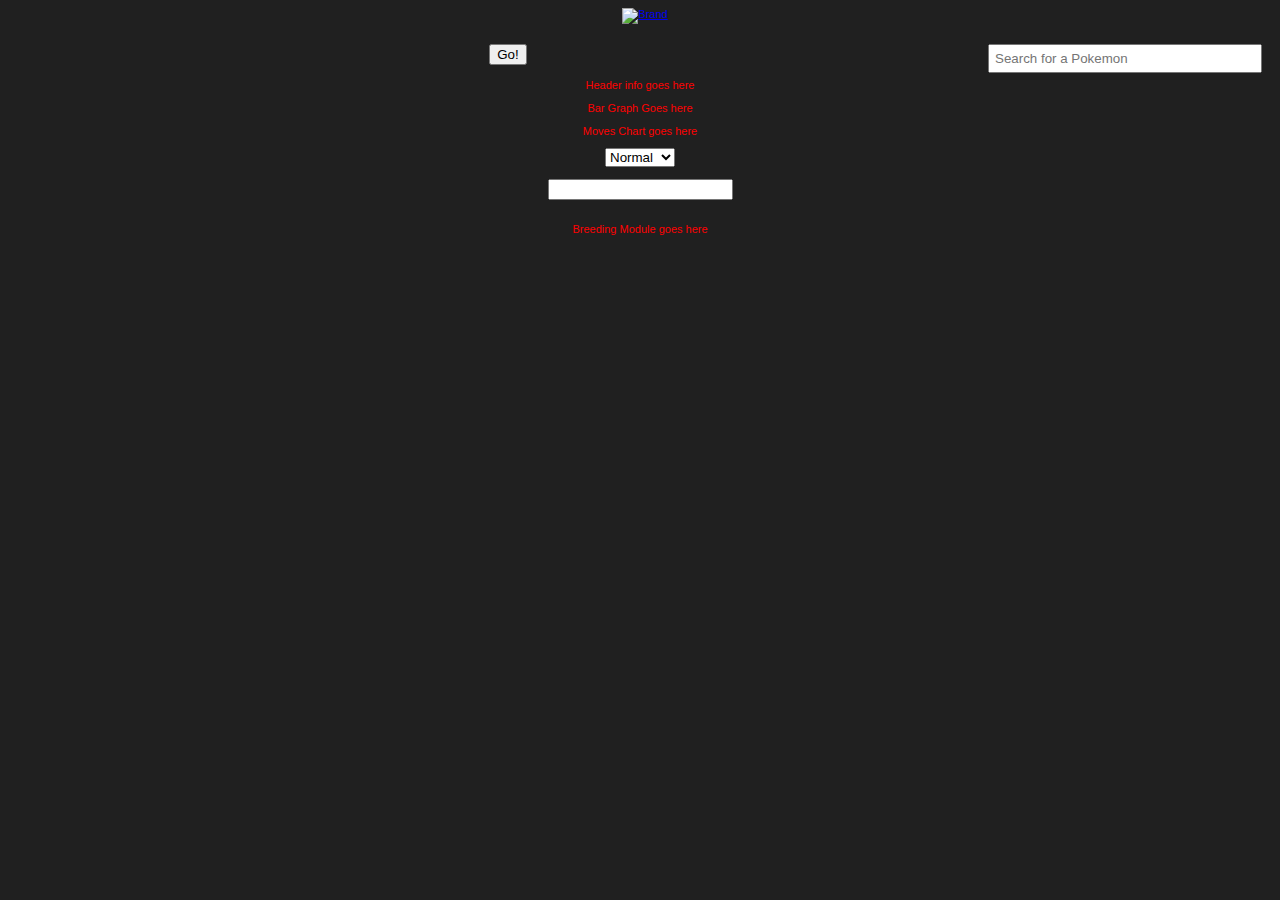
==== pokemonPage.html @ 25514bf0 "Implemented bootstrap framework for individual pokemon page" ====
<!DOCTYPE html>
<meta charset="utf-8">
<meta name="viewport" content="width=device-width, initial-scale=1">
<!-- Document styling -->
<link rel="stylesheet" href="https://maxcdn.bootstrapcdn.com/bootstrap/3.3.5/css/bootstrap.min.css" integrity="sha512-dTfge/zgoMYpP7QbHy4gWMEGsbsdZeCXz7irItjcC3sPUFtf0kuFbDz/ixG7ArTxmDjLXDmezHubeNikyKGVyQ==" crossorigin="anonymous">
<link rel="stylesheet" href="assets/stylesheets/styles.css">
<link rel="stylesheet" href="assets/stylesheets/style.css">
<script src="d3/d3.min.js"></script>
<script src="assets/scripts/library.js"></script>
<script src="assets/scripts/typeCompare.js"></script>
<script src="assets/scripts/eggGroup.js"></script>
<script type="text/javascript">console.log(localStorage.getItem("storageName"));</script>

<body>
    <nav class="navbar navbar-default">
        <div class="container-fluid">
            <div class="navbar-header">
                <a class="navbar-brand" href="#">
                    <img alt="Brand" src="logo.png" style="height:100%">
                </a
                <form class="navbar-form navbar-right" role="search">
                    <div class="input-group" style="padding: 20px; padding-right:10px;">
                        <input type="text" class="form-control nav-search" placeholder="Search for a Pokemon">
                        <span class="input-group-btn">
                            <button class="btn btn-default" type="button">Go!</button>
                        </span>
                    </div>
                </form>
            </div>
        </div>
    </nav>
    <div class="container">
        <div class="row">
            <div class="col-md-6">
                <p>
                    Header info goes here
                </p>
            </div>
            <div class="col-md-6">
                <p>
                    Bar Graph Goes here
                </p>
            </div>
        </div>
        <div class="row">
            <div class="col-md-12">
                <p>
                    Moves Chart goes here
                </p>
            </div>
        </div>
        <div class="row">
            <div class="col-md-6">
                <div id="effectivenessModule" class="container-fluid">
                    <select id="typeCompare" onchange="updateTypeCompare()">
                      <option value="Normal">Normal</option>
                      <option value="Fighting">Fighting</option>
                      <option value="Flying">Flying</option>
                      <option value="Poison">Poison</option>
                      <option value="Ground">Ground</option>
                      <option value="Rock">Rock</option>
                      <option value="Bug">Bug</option>
                      <option value="Ghost">Ghost</option>
                      <option value="Steel">Steel</option>
                      <option value="Fire">Fire</option>
                      <option value="Water">Water</option>
                      <option value="Grass">Grass</option>
                      <option value="Electric">Electric</option>
                      <option value="Psychic">Psychic</option>
                      <option value="Ice">Ice</option>
                      <option value="Dragon">Dragon</option>
                      <option value="Dark">Dark</option>
                      <option value="Fairy">Fairy</option>
                    </select>
                </div><br>
                <div id="breedingModule" class="container-fluid">
                    <input id="eggGroupPokemon" type="text" name="eggGroupPokemon" onkeydown="if(event.keyCode == 13) { updateEggs(); }"><br><br>
                    <p id="canBreedText"></p>
                </div>
            </div>
            <div class="col-md-6">
                <p>
                    Breeding Module goes here
                </p>
            </div>
        </div>
    </div>
</body>
---- assets/stylesheets/styles.css ----
/*
 __________________
|______Colors______|
|Ice: #00FFFF      |
|Water: #0000FF    |
|Grass: #00FF00    |
|Poison: #8B008B   |
|Ground: #DAA520   |
|Steel: #C0C0C0    |
|Psychic: #FF1493  |
|Rock: #8B4513     |
|Fighting: #8B0000 |
|Flying:#9370DB    |
|Normal: #FFE4C4   |
|Bug: #9ACD32      |
|Electric: #FFFF00 |
|Ghost: #483D8B    |
|Dark: #2F2F2F     |
|Fairy: #FFC0CB    |
|Dragon: #6400E6   |
|Fire: #FF0000     |
|__________________|
*/

.navbar-header {
    height: 60px;
}

.navbar-brand {
    height: 100%;
    padding: 5px;
    padding-left: 15px;
}

.input-group .nav-search {
    width: 250px;
    float:right;
}

.nav-search {
    padding: 5px;
    padding-right: 15px;
}

.key {
    font-size: 1.2em;
    padding: 5px 0px 5px 0px;
    margin: 10px 25px 10px 25px;
    opacity: .75;
    color: #fff;
    border-radius: 7px;
    font-family: monospace;
}

.ice {
    background-color: #00FFFF;
    color: #000;
}
.fire {
    background-color: #FF0000;
}
.water {
    background-color: #0000FF;
}
.grass {
    background-color: #00FF00;
}
.poison {
    background-color: #8B008B;
}
.ground {
    background-color: #DAA520;
}
.steel {
    background-color: #C0C0C0;
}
.psychic {
    background-color: #FF1493;
}
.rock {
    background-color: #8B4513;
}
.fighting {
    background-color: #8B0000;
}
.flying {
    background-color: #9370DB;
}
.normal {
    background-color: #FFE4C4;
    color: #000;
}
.bug {
    background-color: #9ACD32;
}
.electric {
    background-color: #FFFF00;
    color: #000;
}
.ghost {
    background-color: #483D8B;
}
.dark {
    background-color: #2F2F2F;
}
.fairy {
    background-color: #FFC0CB;
}
.dragon {
    background-color: #6400E6;
}

.tooltip h1 {
    margin: 5px 0px 5px 0px;
    color:#000;
    font-size: 1.2em;
}
---- assets/stylesheets/style.css ----
body {
  font: 11px sans-serif;
  font-weight: 400;
  text-align: center;
  background: #202020;
  color: #ff0000;
  font-family: 'Montserrat', sans-serif;
}

h1 {
  font-weight: 300;
  color: #ffffff;
  font-size: 18px;
  margin: 25px 0px 25px 0px;
  padding: 0;
  text-transform: uppercase;
  font-weight: 700;
}

h2 {
  font-weight: 400;
  font-size: 14px;
  margin-bottom: 20px;
}

.axis path,
.axis line {
  fill: none;
  stroke: #fff;
  shape-rendering: crispEdges;
}

.dot {
  stroke: none;
}

.tooltip {
  background: #fff;
  color: #202020;
  border-radius: 5px;
  position: absolute;
  padding: 10px;
  pointer-events: none;
  text-align: left;
  opacity: .25;
  width: 126px;
  height: 176px;
}

.scatterplot {
  float: left;
}

.infobox {
	background: #fff;
	color: #202020;
	position: absolute;
	padding: 10px
	text-align: left;
	opacity: .75;
}

.wrap {
  width: 1050px;
  margin: 0 auto 0;
}

table {
  width: 85%;
  margin: 0 auto 0;
  text-align: left;
}

.arc path {
  stroke: #fff;
}
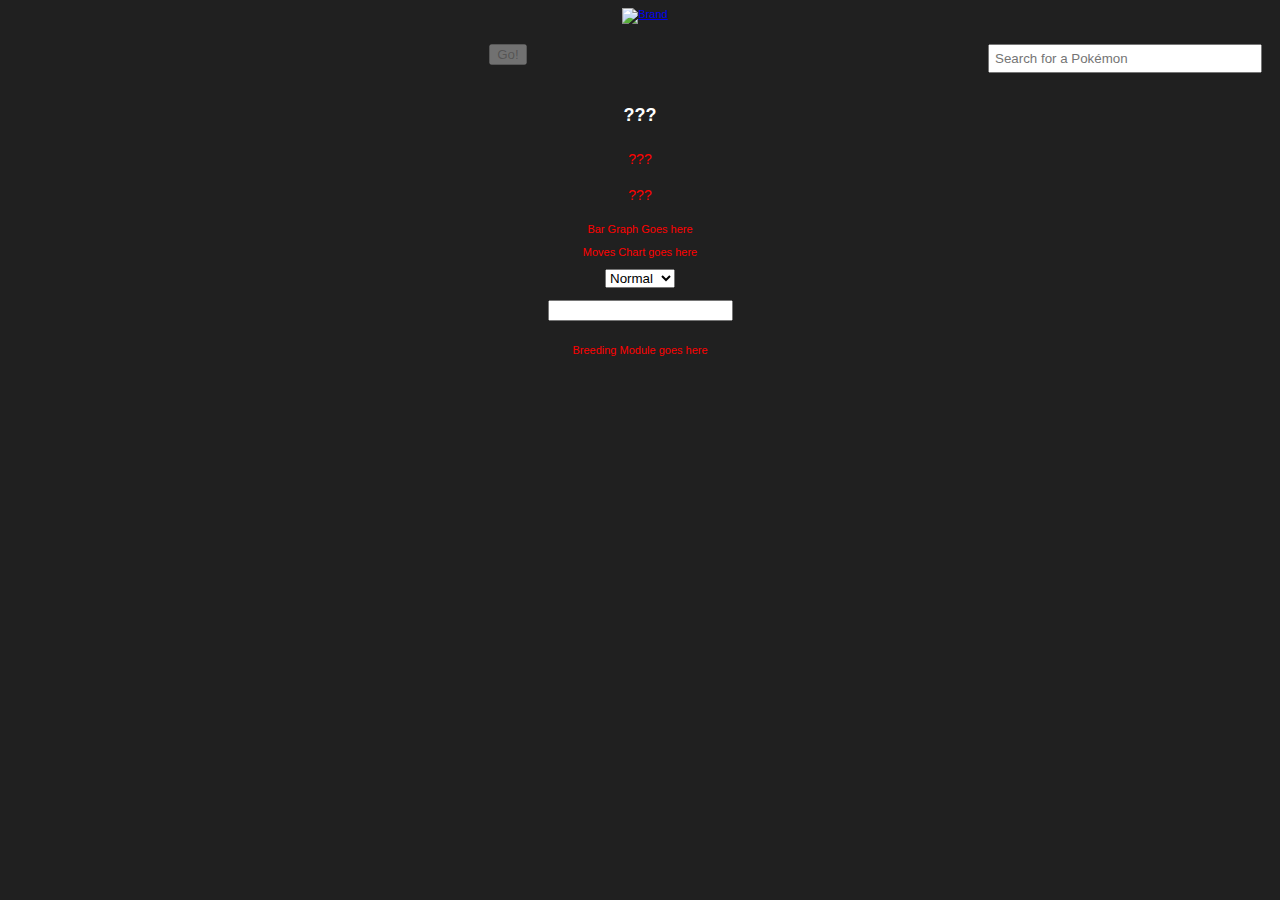
==== commit 1ab9384e: "search completely functional" ====
--- a/pokemonPage.html
+++ b/pokemonPage.html
@@ -5,24 +5,36 @@
 <link rel="stylesheet" href="https://maxcdn.bootstrapcdn.com/bootstrap/3.3.5/css/bootstrap.min.css" integrity="sha512-dTfge/zgoMYpP7QbHy4gWMEGsbsdZeCXz7irItjcC3sPUFtf0kuFbDz/ixG7ArTxmDjLXDmezHubeNikyKGVyQ==" crossorigin="anonymous">
 <link rel="stylesheet" href="assets/stylesheets/styles.css">
 <link rel="stylesheet" href="assets/stylesheets/style.css">
+<link rel="stylesheet" href="//code.jquery.com/ui/1.11.4/themes/smoothness/jquery-ui.css">
+
 <script src="d3/d3.min.js"></script>
+
+<script src="https://ajax.googleapis.com/ajax/libs/jquery/2.1.3/jquery.min.js"></script>
+<script src="//code.jquery.com/ui/1.11.4/jquery-ui.js"></script>
 <script src="assets/scripts/library.js"></script>
 <script src="assets/scripts/typeCompare.js"></script>
 <script src="assets/scripts/eggGroup.js"></script>
-<script type="text/javascript">console.log(localStorage.getItem("storageName"));</script>
 
-<body>
+<script type="text/javascript">
+    document.onload = function() {
+        console.log("Document loaded");
+        renderPokemonInfo();
+    }
+    console.log(localStorage.getItem("storageName"));
+</script>
+
+<body onload="renderPokemonInfo()">
     <nav class="navbar navbar-default">
         <div class="container-fluid">
             <div class="navbar-header">
-                <a class="navbar-brand" href="#">
+                <a class="navbar-brand" href="index.html">
                     <img alt="Brand" src="logo.png" style="height:100%">
-                </a
-                <form class="navbar-form navbar-right" role="search">
+                </a>
+                <form id="search" class="navbar-form navbar-right" role="search">
                     <div class="input-group" style="padding: 20px; padding-right:10px;">
-                        <input type="text" class="form-control nav-search" placeholder="Search for a Pokemon">
+                        <input id="search-input" type="text" class="form-control nav-search" placeholder="Search for a Pokémon">
                         <span class="input-group-btn">
-                            <button class="btn btn-default" type="button">Go!</button>
+                            <button id="search-button" class="btn btn-default" disabled type="submit">Go!</button>
                         </span>
                     </div>
                 </form>
@@ -32,9 +44,17 @@
     <div class="container">
         <div class="row">
             <div class="col-md-6">
-                <p>
-                    Header info goes here
-                </p>
+                <div class-"row">
+                    <div id="picture" class="pokemon_image">
+                        <img src="" width="200px">
+                    </div>
+                    <div class="pokemon_info">
+                        <h1 id="name">???</h1>
+                        <h2 id="type">???</h2>
+                        <h2 id="generation">???</h2>
+                        <div id="abilities"></div>
+                    </div>
+                </div>
             </div>
             <div class="col-md-6">
                 <p>
@@ -86,3 +106,6 @@
         </div>
     </div>
 </body>
+
+<script src="assets/scripts/pokemonNames.js"></script>
+<script src="assets/scripts/search.js"></script>--- a/assets/stylesheets/style.css
+++ b/assets/stylesheets/style.css
@@ -39,12 +39,11 @@
   color: #202020;
   border-radius: 5px;
   position: absolute;
-  padding: 10px;
   pointer-events: none;
   text-align: left;
   opacity: .25;
-  width: 126px;
-  height: 176px;
+  width: 252px;
+  height: 352;
 }
 
 .scatterplot {
@@ -74,3 +73,31 @@
 .arc path {
   stroke: #fff;
 }
+
+.th_n {
+    padding: 30px 2px;
+    text-align: center;
+    transform: rotate(-90deg);
+}
+
+td {
+    padding: 1px 2px;
+    text-align: center;
+}
+
+.eggHeader {
+    padding: 20px 5px;
+    text-align: center;
+}
+
+div.pokeTooltip { 
+    color: white;   
+    text-align: center;     
+    width: 60px;          
+    height: 28px;         
+    padding: 2px;       
+    font: 12px sans-serif;    
+    background: lightsteelblue; 
+    border: 0px;
+    border-radius: 8px;   
+}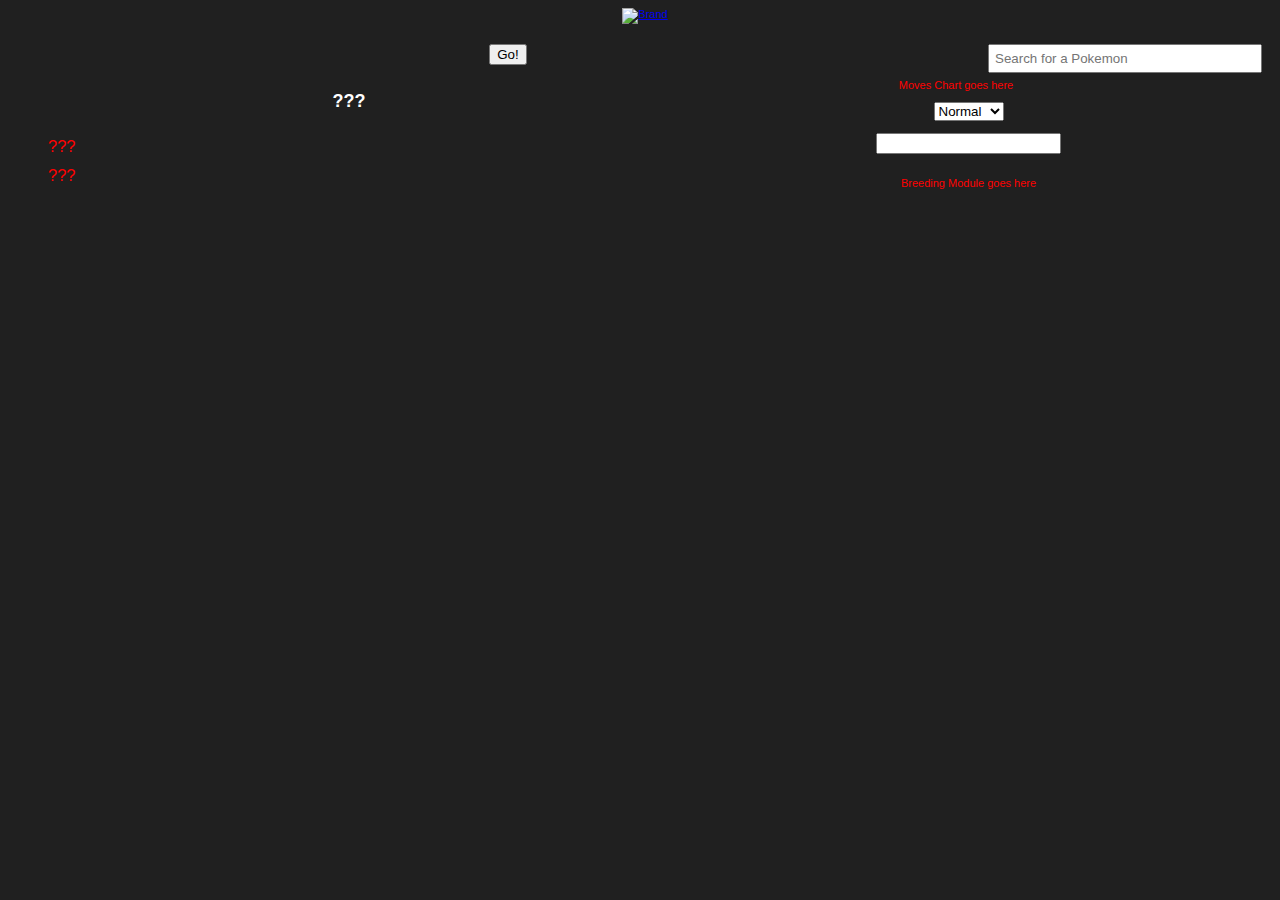
==== commit 8f771836: "Added bar graph to detail page" ====
--- a/pokemonPage.html
+++ b/pokemonPage.html
@@ -5,16 +5,11 @@
 <link rel="stylesheet" href="https://maxcdn.bootstrapcdn.com/bootstrap/3.3.5/css/bootstrap.min.css" integrity="sha512-dTfge/zgoMYpP7QbHy4gWMEGsbsdZeCXz7irItjcC3sPUFtf0kuFbDz/ixG7ArTxmDjLXDmezHubeNikyKGVyQ==" crossorigin="anonymous">
 <link rel="stylesheet" href="assets/stylesheets/styles.css">
 <link rel="stylesheet" href="assets/stylesheets/style.css">
-<link rel="stylesheet" href="//code.jquery.com/ui/1.11.4/themes/smoothness/jquery-ui.css">
-
 <script src="d3/d3.min.js"></script>
-
-<script src="https://ajax.googleapis.com/ajax/libs/jquery/2.1.3/jquery.min.js"></script>
-<script src="//code.jquery.com/ui/1.11.4/jquery-ui.js"></script>
 <script src="assets/scripts/library.js"></script>
 <script src="assets/scripts/typeCompare.js"></script>
 <script src="assets/scripts/eggGroup.js"></script>
-
+<script src="assets/scripts/bar.js"></script>
 <script type="text/javascript">
     document.onload = function() {
         console.log("Document loaded");
@@ -23,18 +18,18 @@
     console.log(localStorage.getItem("storageName"));
 </script>
 
-<body onload="renderPokemonInfo()">
+<body onload="renderPokemonInfo(); barGraph();">
     <nav class="navbar navbar-default">
         <div class="container-fluid">
             <div class="navbar-header">
                 <a class="navbar-brand" href="index.html">
                     <img alt="Brand" src="logo.png" style="height:100%">
-                </a>
-                <form id="search" class="navbar-form navbar-right" role="search">
+                </a
+                <form class="navbar-form navbar-right" role="search">
                     <div class="input-group" style="padding: 20px; padding-right:10px;">
-                        <input id="search-input" type="text" class="form-control nav-search" placeholder="Search for a Pokémon">
+                        <input type="text" class="form-control nav-search" placeholder="Search for a Pokemon">
                         <span class="input-group-btn">
-                            <button id="search-button" class="btn btn-default" disabled type="submit">Go!</button>
+                            <button class="btn btn-default" type="button">Go!</button>
                         </span>
                     </div>
                 </form>
@@ -46,7 +41,7 @@
             <div class="col-md-6">
                 <div class-"row">
                     <div id="picture" class="pokemon_image">
-                        <img src="" width="200px">
+                        <img src="" width="100%">
                     </div>
                     <div class="pokemon_info">
                         <h1 id="name">???</h1>
@@ -56,10 +51,8 @@
                     </div>
                 </div>
             </div>
-            <div class="col-md-6">
-                <p>
-                    Bar Graph Goes here
-                </p>
+            <div id="bar_container" class="col-md-6">
+                <div id="bar" class="bar"></div>
             </div>
         </div>
         <div class="row">
@@ -106,6 +99,3 @@
         </div>
     </div>
 </body>
-
-<script src="assets/scripts/pokemonNames.js"></script>
-<script src="assets/scripts/search.js"></script>--- a/assets/stylesheets/styles.css
+++ b/assets/stylesheets/styles.css
@@ -115,3 +115,41 @@
     color:#000;
     font-size: 1.2em;
 }
+
+.pokemon_image {
+    float:left;
+    width:50%;
+}
+
+.pokemon_info {
+    float:left;
+    padding-left: 25px;
+    width:50%;
+    height: 300px;
+}
+
+.pokemon_info h1 {
+    margin-top: 0px;
+}
+
+.pokemon_info h2 {
+    margin: 10px 0px 0px 15px;
+    text-align:left;
+    font-size: 1.5em;
+}
+
+.bar rect {
+  fill: steelblue;
+}
+
+.bar text {
+  fill: white;
+  font: 10px sans-serif;
+  text-anchor: middle;
+}
+
+ bar.xText{
+  fill: white;
+  font: 10px sans-serif;
+  text-anchor: middle;
+}
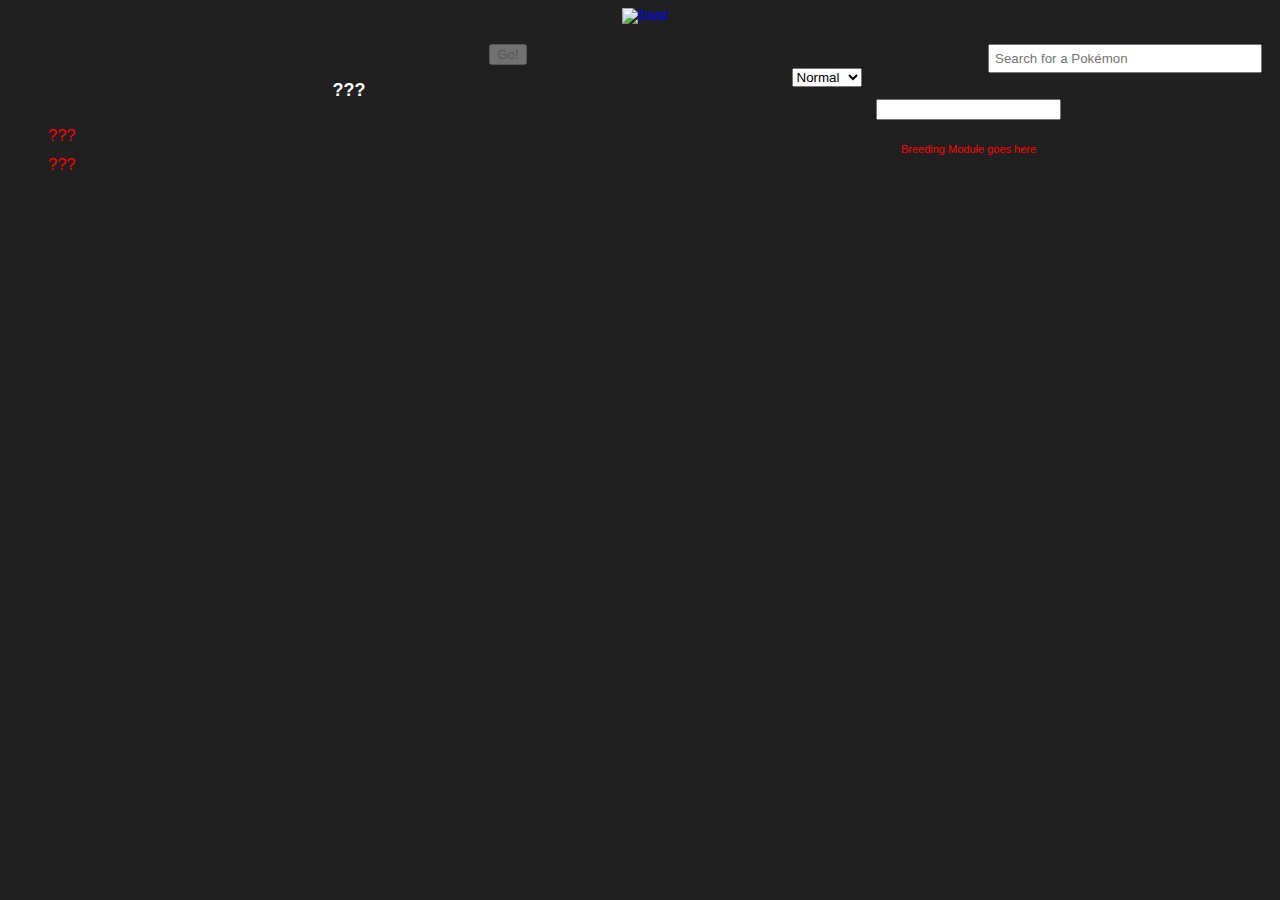
==== commit f1f3a47d: "gather moves for pokémon" ====
--- a/pokemonPage.html
+++ b/pokemonPage.html
@@ -5,7 +5,12 @@
 <link rel="stylesheet" href="https://maxcdn.bootstrapcdn.com/bootstrap/3.3.5/css/bootstrap.min.css" integrity="sha512-dTfge/zgoMYpP7QbHy4gWMEGsbsdZeCXz7irItjcC3sPUFtf0kuFbDz/ixG7ArTxmDjLXDmezHubeNikyKGVyQ==" crossorigin="anonymous">
 <link rel="stylesheet" href="assets/stylesheets/styles.css">
 <link rel="stylesheet" href="assets/stylesheets/style.css">
+<link rel="stylesheet" href="//code.jquery.com/ui/1.11.4/themes/smoothness/jquery-ui.css">
+
 <script src="d3/d3.min.js"></script>
+
+<script src="https://ajax.googleapis.com/ajax/libs/jquery/2.1.3/jquery.min.js"></script>
+<script src="//code.jquery.com/ui/1.11.4/jquery-ui.js"></script>
 <script src="assets/scripts/library.js"></script>
 <script src="assets/scripts/typeCompare.js"></script>
 <script src="assets/scripts/eggGroup.js"></script>
@@ -24,12 +29,12 @@
             <div class="navbar-header">
                 <a class="navbar-brand" href="index.html">
                     <img alt="Brand" src="logo.png" style="height:100%">
-                </a
-                <form class="navbar-form navbar-right" role="search">
+                </a>
+                <form id="search" class="navbar-form navbar-right" role="search">
                     <div class="input-group" style="padding: 20px; padding-right:10px;">
-                        <input type="text" class="form-control nav-search" placeholder="Search for a Pokemon">
+                        <input id="search-input" type="text" class="form-control nav-search" placeholder="Search for a Pokémon">
                         <span class="input-group-btn">
-                            <button class="btn btn-default" type="button">Go!</button>
+                            <button id="search-button" class="btn btn-default" disabled type="submit">Go!</button>
                         </span>
                     </div>
                 </form>
@@ -39,7 +44,7 @@
     <div class="container">
         <div class="row">
             <div class="col-md-6">
-                <div class-"row">
+                <div class="row">
                     <div id="picture" class="pokemon_image">
                         <img src="" width="100%">
                     </div>
@@ -56,10 +61,7 @@
             </div>
         </div>
         <div class="row">
-            <div class="col-md-12">
-                <p>
-                    Moves Chart goes here
-                </p>
+            <div id="timelineModule" class="col-md-12">               
             </div>
         </div>
         <div class="row">
@@ -99,3 +101,7 @@
         </div>
     </div>
 </body>
+
+<script src="assets/scripts/pokemonNames.js"></script>
+<script src="assets/scripts/search.js"></script>
+<script src="assets/scripts/timeline.js"></script>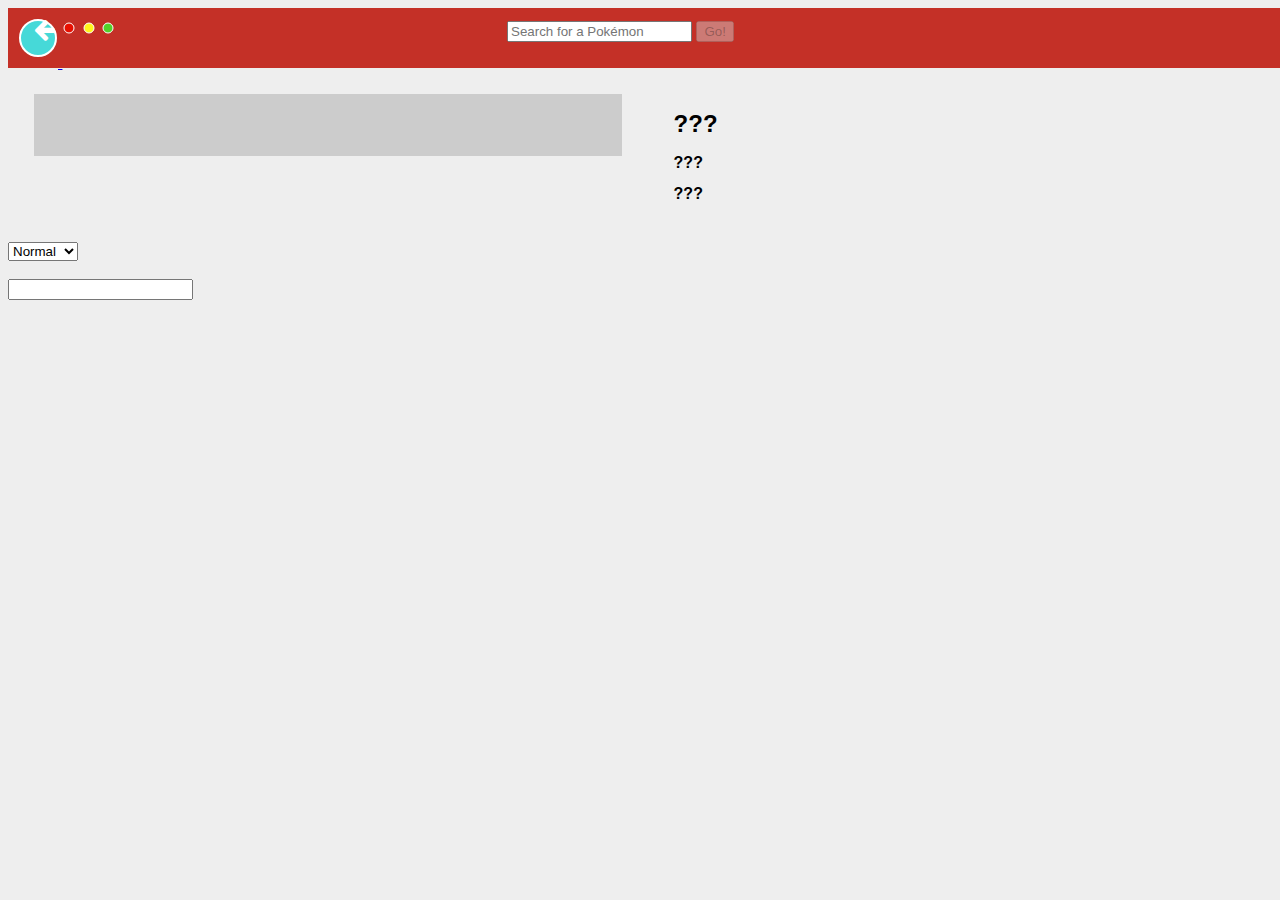
==== commit eb25b285: "back button and some text fixes" ====
--- a/pokemonPage.html
+++ b/pokemonPage.html
@@ -3,9 +3,10 @@
 <meta name="viewport" content="width=device-width, initial-scale=1">
 <!-- Document styling -->
 <link rel="stylesheet" href="https://maxcdn.bootstrapcdn.com/bootstrap/3.3.5/css/bootstrap.min.css" integrity="sha512-dTfge/zgoMYpP7QbHy4gWMEGsbsdZeCXz7irItjcC3sPUFtf0kuFbDz/ixG7ArTxmDjLXDmezHubeNikyKGVyQ==" crossorigin="anonymous">
-<link rel="stylesheet" href="assets/stylesheets/styles.css">
-<link rel="stylesheet" href="assets/stylesheets/style.css">
 <link rel="stylesheet" href="//code.jquery.com/ui/1.11.4/themes/smoothness/jquery-ui.css">
+<link rel="stylesheet" href="assets/stylesheets/main.css">
+<link rel="stylesheet" href="assets/stylesheets/pokepage.css">
+<link rel="stylesheet" href="https://maxcdn.bootstrapcdn.com/font-awesome/4.5.0/css/font-awesome.min.css">
 
 <script src="d3/d3.min.js"></script>
 
@@ -24,14 +25,28 @@
 </script>
 
 <body onload="renderPokemonInfo(); barGraph();">
-    <nav class="navbar navbar-default">
+    <div class="nav">
         <div class="container-fluid">
             <div class="navbar-header">
-                <a class="navbar-brand" href="index.html">
-                    <img alt="Brand" src="logo.png" style="height:100%">
+                <a href="index.html"> 
+                <svg class="large-dot">
+                    <circle class="blue-dot"/>
+                </svg>
                 </a>
-                <form id="search" class="navbar-form navbar-right" role="search">
-                    <div class="input-group" style="padding: 20px; padding-right:10px;">
+                <svg class="small-dot">
+                    <circle class="red-dot"/>
+                </svg>
+                <svg class="small-dot">
+                    <circle class="yellow-dot"/>
+                </svg>
+                <svg class="small-dot">
+                    <circle class="green-dot"/>
+                </svg>   
+                <a href="index.html">           
+                <i class="back fa fa-arrow-left"></i>
+                </a>
+                <form id="search" class="nav-right" role="search">
+                    <div class="input-group">
                         <input id="search-input" type="text" class="form-control nav-search" placeholder="Search for a Pokémon">
                         <span class="input-group-btn">
                             <button id="search-button" class="btn btn-default" disabled type="submit">Go!</button>
@@ -40,13 +55,13 @@
                 </form>
             </div>
         </div>
-    </nav>
+    </div>
     <div class="container">
         <div class="row">
-            <div class="col-md-6">
+            <div class="col-md-4">
                 <div class="row">
                     <div id="picture" class="pokemon_image">
-                        <img src="" width="100%">
+                        <img src="">
                     </div>
                     <div class="pokemon_info">
                         <h1 id="name">???</h1>
@@ -56,7 +71,7 @@
                     </div>
                 </div>
             </div>
-            <div id="bar_container" class="col-md-6">
+            <div id="bar_container" class="col-md-8">
                 <div id="bar" class="bar"></div>
             </div>
         </div>
@@ -88,15 +103,10 @@
                       <option value="Fairy">Fairy</option>
                     </select>
                 </div><br>
-                <div id="breedingModule" class="container-fluid">
-                    <input id="eggGroupPokemon" type="text" name="eggGroupPokemon" onkeydown="if(event.keyCode == 13) { updateEggs(); }"><br><br>
+            </div>
+            <div id="breedingModule" class="col-md-6">
+                <input id="eggGroupPokemon" type="text" name="eggGroupPokemon" onkeydown="if(event.keyCode == 13) { updateEggs(); }"><br><br>
                     <p id="canBreedText"></p>
-                </div>
-            </div>
-            <div class="col-md-6">
-                <p>
-                    Breeding Module goes here
-                </p>
             </div>
         </div>
     </div>
--- a/assets/stylesheets/main.css
+++ b/assets/stylesheets/main.css
@@ -0,0 +1,77 @@
+html {
+	padding: 0;
+}
+
+body {
+	background: #eeeeee;
+	width: 100%;
+	overflow-x: hidden;
+	padding: 0;
+	font-family: 'Lucida Sans', 'Lucida Sans Regular', 'Lucida Grande', 'Lucida Sans Unicode', Geneva, Verdana, sans-serif;
+}
+
+
+.nav {
+	height: 60px;
+	background-color: #C43027;
+	padding: 0;
+}
+
+.nav-right {
+	float: right;
+	width: 60%;
+	margin: 13px;
+}
+
+.large-dot {
+	margin-left: 10px;
+	width: 40px;
+	height: 60px;
+}
+.small-dot {
+	width: 15px;
+	height: 60px;
+}
+.blue-dot {
+	r: 18px;
+	fill: #46D9D8;
+	cx: 20px;
+	cy: 30px;
+	stroke: white;
+	stroke-width: 2;
+}
+
+.red-dot {
+	r: 5px;
+	fill: #E80F00;
+	cx: 7px;
+	cy: 20px;
+	stroke: white;
+}
+
+.yellow-dot {
+	r: 5px;
+	fill: #FFF61C;
+	cx: 7px;
+	cy: 20px;
+	stroke: white;
+}
+
+.green-dot {
+	r: 5px;
+	fill: #52D12A;
+	cx: 7px;
+	cy: 20px;
+	stroke: white;
+}
+
+.axis path, .axis line {
+	fill: none;
+	stroke: #202020;
+}
+
+.axis text {
+	fill: #202020;
+	font-family: 'Lucida Sans', 'Lucida Sans Regular', 'Lucida Grande', 'Lucida Sans Unicode', Geneva, Verdana, sans-serif;
+	font-size: 12px;
+}--- a/assets/stylesheets/pokepage.css
+++ b/assets/stylesheets/pokepage.css
@@ -0,0 +1,55 @@
+.pokemon_image {
+	width: 46%;	
+	margin: 2%;
+	float: left;
+	background-color: #cccccc;
+}
+
+.pokemon_image img {
+	width: 90%;
+	margin: 5%;
+}
+
+.pokemon_info {
+	width: 46%;
+	margin: 2%;
+	float: left;
+}
+
+.pokemon_info h1 {
+	font-size: 24px;
+}
+
+.pokemon_info h2 {
+	font-size: 16px;
+}
+
+.bar {
+	fill: #202020;
+}
+
+.bar-text {
+	text-anchor: middle;
+	font-size: 12px;
+}
+
+.white {
+	fill: white;
+}
+.back {
+	color: white;
+	font-size: 24px !important;
+	position: absolute;
+	left: 34px;
+	top: 17px;
+}
+
+@media (max-width: 768px) {
+	.back {
+		color: white;
+		font-size: 24px !important;
+		position: absolute;
+		left: 20px;
+		top: 17px;
+	}
+}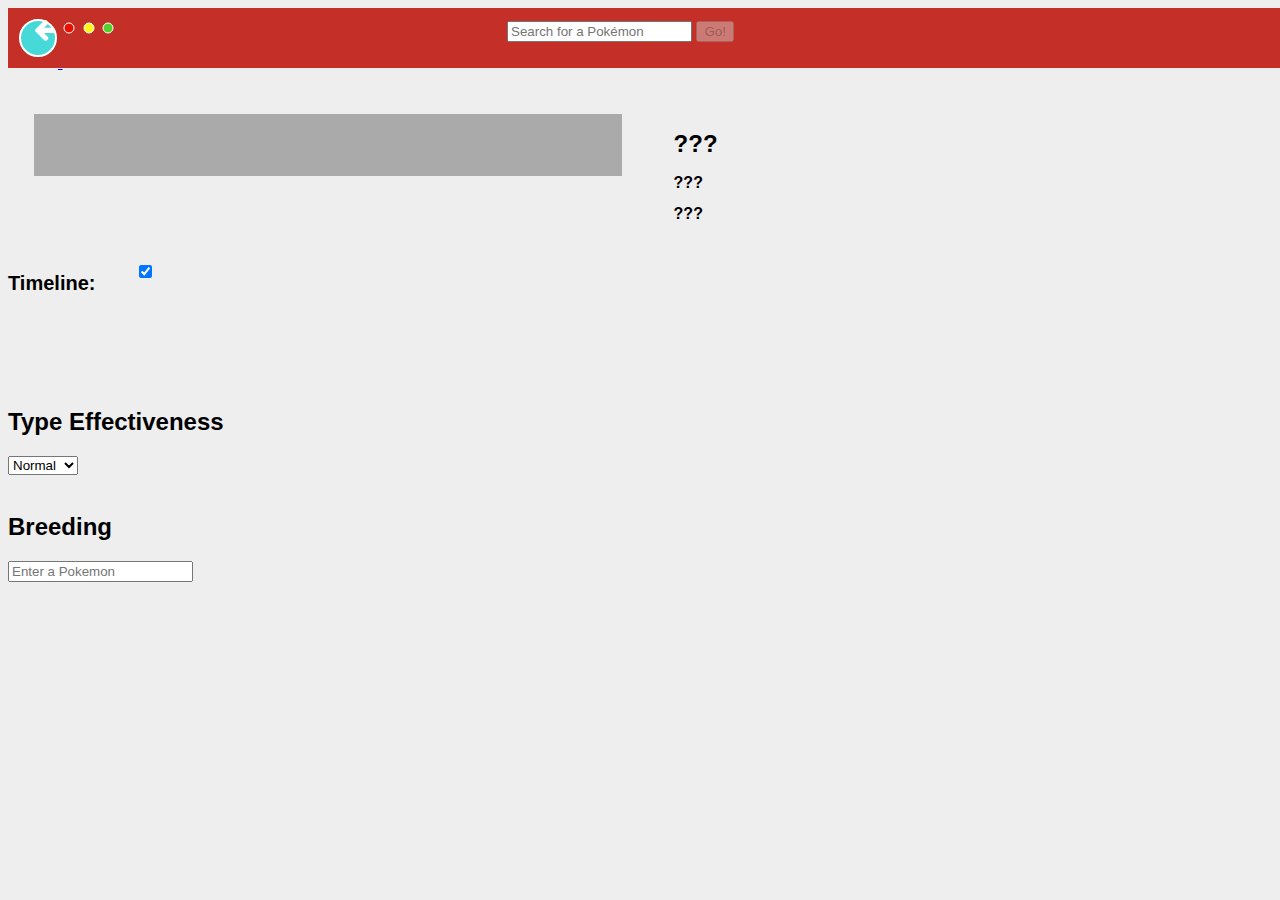
==== commit a71d9e4c: "toggle for contest types" ====
--- a/pokemonPage.html
+++ b/pokemonPage.html
@@ -7,11 +7,14 @@
 <link rel="stylesheet" href="assets/stylesheets/main.css">
 <link rel="stylesheet" href="assets/stylesheets/pokepage.css">
 <link rel="stylesheet" href="https://maxcdn.bootstrapcdn.com/font-awesome/4.5.0/css/font-awesome.min.css">
+<link href="https://gitcdn.github.io/bootstrap-toggle/2.2.0/css/bootstrap-toggle.min.css" rel="stylesheet">
 
-<script src="d3/d3.min.js"></script>
 
 <script src="https://ajax.googleapis.com/ajax/libs/jquery/2.1.3/jquery.min.js"></script>
 <script src="//code.jquery.com/ui/1.11.4/jquery-ui.js"></script>
+<script src="https://gitcdn.github.io/bootstrap-toggle/2.2.0/js/bootstrap-toggle.min.js"></script>
+
+<script src="d3/d3.min.js"></script>
 <script src="assets/scripts/library.js"></script>
 <script src="assets/scripts/typeCompare.js"></script>
 <script src="assets/scripts/eggGroup.js"></script>
@@ -28,7 +31,7 @@
     <div class="nav">
         <div class="container-fluid">
             <div class="navbar-header">
-                <a href="index.html"> 
+                <a href="index.html">
                 <svg class="large-dot">
                     <circle class="blue-dot"/>
                 </svg>
@@ -41,8 +44,8 @@
                 </svg>
                 <svg class="small-dot">
                     <circle class="green-dot"/>
-                </svg>   
-                <a href="index.html">           
+                </svg>
+                <a href="index.html">
                 <i class="back fa fa-arrow-left"></i>
                 </a>
                 <form id="search" class="nav-right" role="search">
@@ -59,7 +62,6 @@
     <div class="container">
         <div class="row">
             <div class="col-md-4">
-                <div class="row">
                     <div id="picture" class="pokemon_image">
                         <img src="">
                     </div>
@@ -69,20 +71,70 @@
                         <h2 id="generation">???</h2>
                         <div id="abilities"></div>
                     </div>
-                </div>
             </div>
             <div id="bar_container" class="col-md-8">
                 <div id="bar" class="bar"></div>
             </div>
         </div>
         <div class="row">
-            <div id="timelineModule" class="col-md-12">               
+            <div id="timeline-controls" class="col-md-12">
+                <h1 id="timeline-header"> Timeline: </h1>
+                <input style="float: left" type="checkbox" id="toggle-one" checked data-toggle="toggle" data-on="Battle Types" data-off="Contest Types">
+                <script>
+                    $('#toggle-one').bootstrapToggle();
+                    $('#toggle-one').change( function() {
+                        if ($(this).prop('checked')) {
+                            svg.selectAll(".timeline-move")
+                                .attr("fill", function() {
+                                    var moves = getPokeMoves(chain[this.getAttribute('i')]);
+                                    var move = moves[this.getAttribute('j')];
+                                    var moveinfo = getMoveData(move.move_id);
+                                    var type = getType(moveinfo.type_id);
+                                    return getTypeColor(type);
+                                })
+                                .on("mouseover", function() {
+                                    var moves = getPokeMoves(chain[this.getAttribute('i')]);
+                                    var move = moves[this.getAttribute('j')];
+                                    var moveinfo = getMoveData(move.move_id);
+                                    var type = getType(moveinfo.type_id);
+                                    var level = move.level;
+                                    drawMoveTooltip(moveinfo.identifier, type, level);});
+                               
+                         console.log("checked on");
+                         } else {
+                             svg.selectAll(".timeline-move")
+                                .attr("fill", function() {
+                                    var moves = getPokeMoves(chain[this.getAttribute('i')]);
+                                    var move = moves[this.getAttribute('j')];
+                                    var moveinfo = getMoveData(move.move_id);
+                                    var type = getContestType(moveinfo.contest_type_id);
+                                    if (type != "" && type != null) {
+                                    return getTypeColor(type);
+                                    }
+                                })
+                                .on("mouseover", function() {
+                                    var moves = getPokeMoves(chain[this.getAttribute('i')]);
+                                    var move = moves[this.getAttribute('j')];
+                                    var moveinfo = getMoveData(move.move_id);
+                                    var type = getContestType(moveinfo.contest_type_id);
+                                    var level = move.level;
+                                    drawMoveTooltip(moveinfo.identifier, type, level);});
+                             
+                             console.log("checked off");
+                         }
+                    });
+                </script>
+            </div>
+        </div>
+        <div class="row">
+            <div id="timelineModule" class="col-md-12">
             </div>
         </div>
         <div class="row">
             <div class="col-md-6">
+                <h2>Type Effectiveness</h2>
                 <div id="effectivenessModule" class="container-fluid">
-                    <select id="typeCompare" onchange="updateTypeCompare()">
+                    <select id="typeCompare" class="form-control" onchange="updateTypeCompare()">
                       <option value="Normal">Normal</option>
                       <option value="Fighting">Fighting</option>
                       <option value="Flying">Flying</option>
@@ -105,8 +157,9 @@
                 </div><br>
             </div>
             <div id="breedingModule" class="col-md-6">
-                <input id="eggGroupPokemon" type="text" name="eggGroupPokemon" onkeydown="if(event.keyCode == 13) { updateEggs(); }"><br><br>
-                    <p id="canBreedText"></p>
+                <h2>Breeding</h2>
+                <input id="eggGroupPokemon" type="text" class="form-control" name="eggGroupPokemon" placeholder="Enter a Pokemon" onkeydown="if(event.keyCode == 13) { updateEggs(); }">
+                <ul id="possible_moves" class="list-group"></ul>
             </div>
         </div>
     </div>
@@ -114,4 +167,4 @@
 
 <script src="assets/scripts/pokemonNames.js"></script>
 <script src="assets/scripts/search.js"></script>
-<script src="assets/scripts/timeline.js"></script>+<script src="assets/scripts/timeline.js"></script>
--- a/assets/stylesheets/main.css
+++ b/assets/stylesheets/main.css
@@ -67,11 +67,36 @@
 
 .axis path, .axis line {
 	fill: none;
-	stroke: #202020;
+	stroke: #cccccc;
 }
 
 .axis text {
 	fill: #202020;
 	font-family: 'Lucida Sans', 'Lucida Sans Regular', 'Lucida Grande', 'Lucida Sans Unicode', Geneva, Verdana, sans-serif;
-	font-size: 12px;
-}+	font-size: 14px;
+}
+
+.tooltip {
+  	width: 250px;
+	background: rgba(255, 255, 255, .9);
+	color: #202020;
+	border-radius: 20px;
+	border: solid #aaaaaa 6px;
+	position: absolute;
+	pointer-events: none;
+	text-align: left;
+	padding: 10px;
+}
+
+.tooltip h1 {
+	font-family: 'Lucida Sans', 'Lucida Sans Regular', 'Lucida Grande', 'Lucida Sans Unicode', Geneva, Verdana, sans-serif;
+	font-size: 16px;
+	text-align: center;
+}
+
+.pokeImg {
+	border: solid #aaaaaa 5px;
+	max-height: 100px;
+	display: block;
+	margin: auto;
+}
--- a/assets/stylesheets/pokepage.css
+++ b/assets/stylesheets/pokepage.css
@@ -1,8 +1,8 @@
 .pokemon_image {
-	width: 46%;	
+	width: 46%;
 	margin: 2%;
 	float: left;
-	background-color: #cccccc;
+	background-color: #aaaaaa;
 }
 
 .pokemon_image img {
@@ -24,14 +24,64 @@
 	font-size: 16px;
 }
 
+#bar_container {
+	margin-top: 10px;
+}
+
+
 .bar {
+	fill: #aaaaaa;
+}
+
+.bar-text {
+	fill: #202020;
+	text-anchor: middle;
+	font-size: 12px;
+}
+
+@media (max-width: 480px) {
+	.bar-text {
+		font-size: 10px;
+	}
+}
+
+
+#timelineModule {
+	margin-top: 5px;
+	height: 300px;
+}
+
+.timeline-text {
+	font-size: 12px;
+}
+
+.timeline-move {
+	r: 5px;
+	stroke: #aaaaaa;
+	stroke-width: 1.5;
+}
+
+#timeline-header {
+	float: left;
+	font-family: 'Lucida Sans', 'Lucida Sans Regular', 'Lucida Grande', 'Lucida Sans Unicode', Geneva, Verdana, sans-serif;
+	font-size: 20px;
+	margin: 0;
+	margin-top: 10px;
+	margin-right: 40px;
+}
+
+#timeline-controls {
+	margin-top: 20px;
+}
+
+.timeline-evo {
 	fill: #202020;
 }
 
-.bar-text {
-	text-anchor: middle;
-	font-size: 12px;
+.current-timeline-pokemon {
+	fill: #cccccc;
 }
+
 
 .white {
 	fill: white;
@@ -52,4 +102,8 @@
 		left: 20px;
 		top: 17px;
 	}
-}+}
+
+#possible_moves {
+	margin-top: 10px;
+}
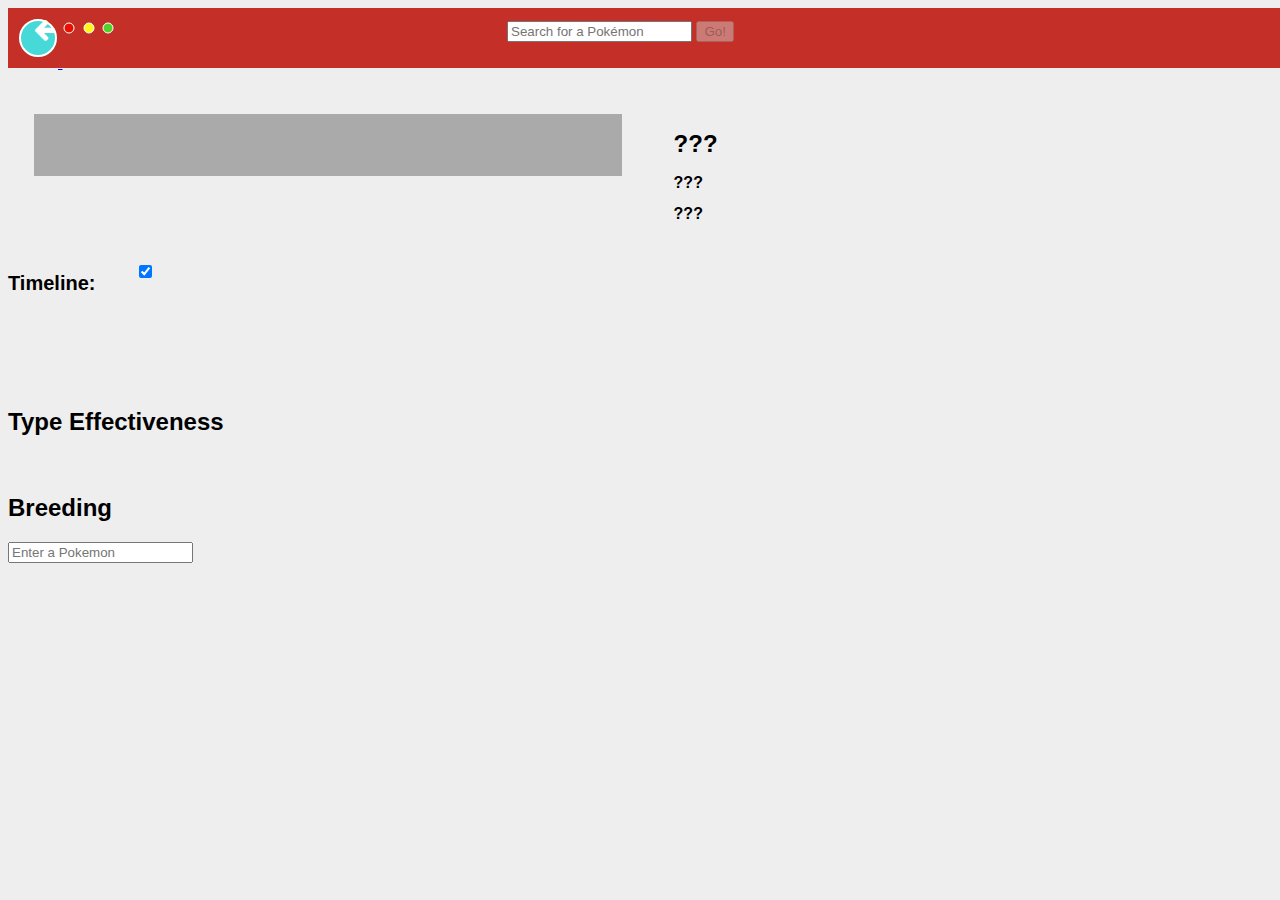
==== commit 25ba09da: "fixed type table" ====
--- a/pokemonPage.html
+++ b/pokemonPage.html
@@ -16,8 +16,6 @@
 
 <script src="d3/d3.min.js"></script>
 <script src="assets/scripts/library.js"></script>
-<script src="assets/scripts/typeCompare.js"></script>
-<script src="assets/scripts/eggGroup.js"></script>
 <script src="assets/scripts/bar.js"></script>
 <script type="text/javascript">
     document.onload = function() {
@@ -98,7 +96,8 @@
                                     var moveinfo = getMoveData(move.move_id);
                                     var type = getType(moveinfo.type_id);
                                     var level = move.level;
-                                    drawMoveTooltip(moveinfo.identifier, type, level);});
+                                    drawMoveTooltip(moveinfo, moveinfo.identifier, type, level);})
+                                    .on("mouseout", function() {hidetooltip();});
                                
                          console.log("checked on");
                          } else {
@@ -118,7 +117,8 @@
                                     var moveinfo = getMoveData(move.move_id);
                                     var type = getContestType(moveinfo.contest_type_id);
                                     var level = move.level;
-                                    drawMoveTooltip(moveinfo.identifier, type, level);});
+                                    drawMoveTooltip(moveinfo, moveinfo.identifier, type, level);})
+                                    .on("mouseout", function() {hidetooltip();});
                              
                              console.log("checked off");
                          }
@@ -134,26 +134,7 @@
             <div class="col-md-6">
                 <h2>Type Effectiveness</h2>
                 <div id="effectivenessModule" class="container-fluid">
-                    <select id="typeCompare" class="form-control" onchange="updateTypeCompare()">
-                      <option value="Normal">Normal</option>
-                      <option value="Fighting">Fighting</option>
-                      <option value="Flying">Flying</option>
-                      <option value="Poison">Poison</option>
-                      <option value="Ground">Ground</option>
-                      <option value="Rock">Rock</option>
-                      <option value="Bug">Bug</option>
-                      <option value="Ghost">Ghost</option>
-                      <option value="Steel">Steel</option>
-                      <option value="Fire">Fire</option>
-                      <option value="Water">Water</option>
-                      <option value="Grass">Grass</option>
-                      <option value="Electric">Electric</option>
-                      <option value="Psychic">Psychic</option>
-                      <option value="Ice">Ice</option>
-                      <option value="Dragon">Dragon</option>
-                      <option value="Dark">Dark</option>
-                      <option value="Fairy">Fairy</option>
-                    </select>
+                   
                 </div><br>
             </div>
             <div id="breedingModule" class="col-md-6">
@@ -168,3 +149,7 @@
 <script src="assets/scripts/pokemonNames.js"></script>
 <script src="assets/scripts/search.js"></script>
 <script src="assets/scripts/timeline.js"></script>
+
+<script src="assets/scripts/typeCompare.js"></script>
+
+<script src="assets/scripts/eggGroup.js"></script>--- a/assets/stylesheets/main.css
+++ b/assets/stylesheets/main.css
@@ -94,9 +94,30 @@
 	text-align: center;
 }
 
+.tooltip h2 {
+	font-family: 'Lucida Sans', 'Lucida Sans Regular', 'Lucida Grande', 'Lucida Sans Unicode', Geneva, Verdana, sans-serif;
+	font-size: 14px;
+	text-align: center;
+}
+
+.tooltip p {
+	font-family: 'Lucida Sans', 'Lucida Sans Regular', 'Lucida Grande', 'Lucida Sans Unicode', Geneva, Verdana, sans-serif;
+	font-size: 12px;
+	text-align: center;
+}
+
 .pokeImg {
 	border: solid #aaaaaa 5px;
 	max-height: 100px;
 	display: block;
 	margin: auto;
 }
+
+.dot {
+	stroke: #aaaaaa;
+	stroke-width: 1;
+}
+
+#spacer {
+	height: 5px;
+}--- a/assets/stylesheets/pokepage.css
+++ b/assets/stylesheets/pokepage.css
@@ -107,3 +107,16 @@
 #possible_moves {
 	margin-top: 10px;
 }
+
+#effectivenessModule td {
+    text-align: center;
+	padding: 2px;
+	font-size: 12px;
+}
+
+#effectivenessModule tr {
+	padding: 2px;
+	font-size: 12px;
+	line-height: 60px;
+	vertical-align: middle;
+}